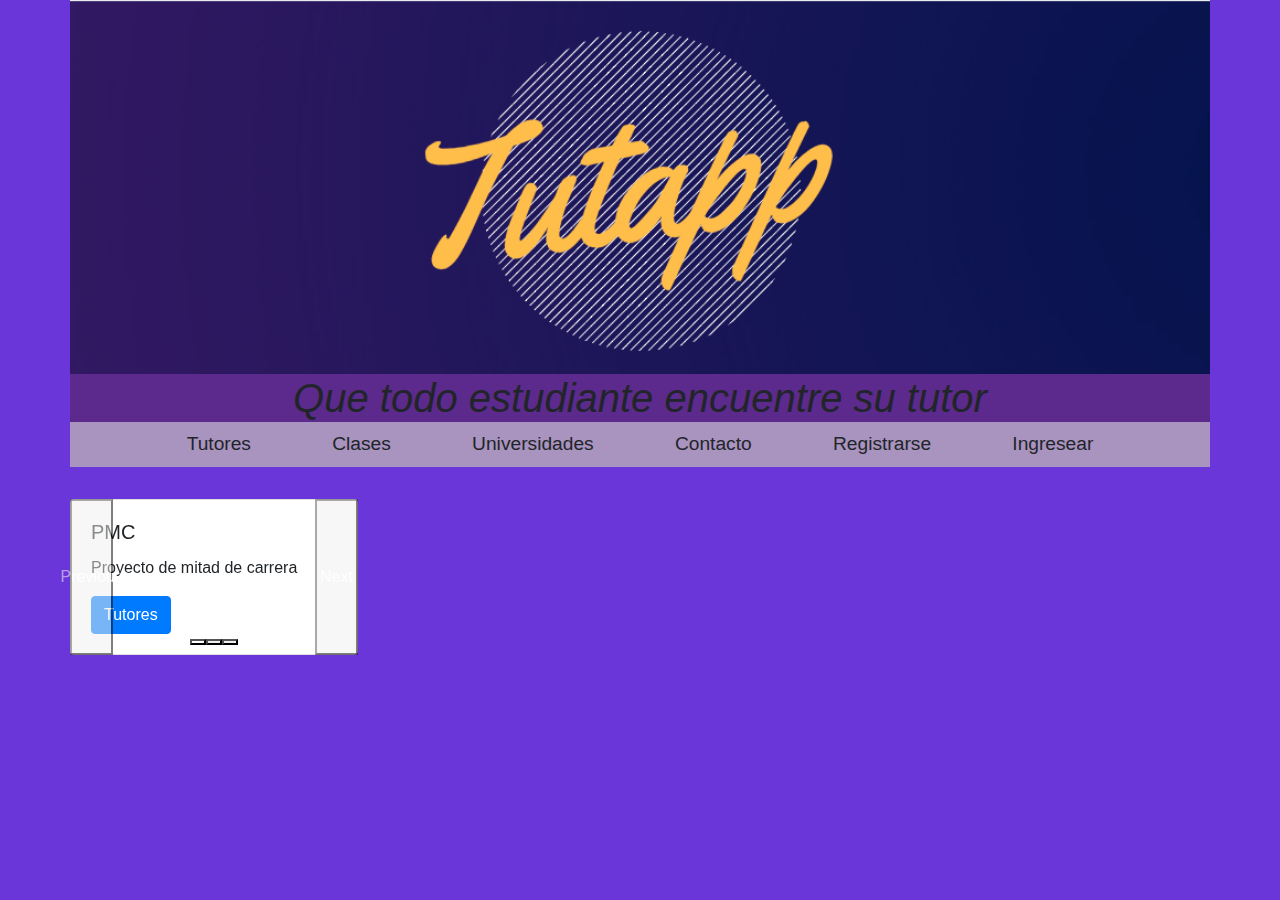
==== Views/clases.html @ 58e0dfc8 "starter" ====
<!DOCTYPE html>
<html lang="en">
    <head>
        <meta charset="UTF-8">
        <meta http-equiv="X-UA-Compatible" content="IE=edge">
        <meta name="viewport" content="width=device-width, initial-scale=1.0">
        <link rel="stylesheet" href="https://maxcdn.bootstrapcdn.com/bootstrap/4.0.0/css/bootstrap.min.css" integrity="sha384-Gn5384xqQ1aoWXA+058RXPxPg6fy4IWvTNh0E263XmFcJlSAwiGgFAW/dAiS6JXm" crossorigin="anonymous">
        <link rel="stylesheet" href="styles/tutores.css" type="text/css">
        <title>Tutapp</title>
    </head>
    <body>
        <div class="container">
            <div class="row">
                <header>
                    <a href="index.html"><img src="../static/tutapp.png" alt="imagen de tutapp" id="CompImg"></a>
                    <h1>Que todo estudiante encuentre su tutor</h1>
                    <nav class="navbar">
                        <ul id="navbar-nav">
                            <li class="nav-item">Tutores</li>
                            <li class="nav-item">Clases</li>
                            <li class="nav-item">Universidades</li>
                            <li class="nav-item">Contacto</li>
                            <li class="nav-item"> Registrarse</li>
                            <li class="nav-item"> Ingresear</li>
                        </ul>
                    </nav>
                </header>
            </div>
            <div class="row" id="carruselClases">
                <div id="carouselExampleIndicators" class="carousel slide" data-bs-ride="carousel">
                    <div class="carousel-indicators">
                      <button type="button" data-bs-target="#carouselExampleIndicators" data-bs-slide-to="0" class="active" aria-current="true" aria-label="Slide 1"></button>
                      <button type="button" data-bs-target="#carouselExampleIndicators" data-bs-slide-to="1" aria-label="Slide 2"></button>
                      <button type="button" data-bs-target="#carouselExampleIndicators" data-bs-slide-to="2" aria-label="Slide 3"></button>
                    </div>
                    <div class="carousel-inner">
                      <div class="carousel-item active">
                        <div class="card" style="width: 18rem;">
                            <div class="card-body">
                              <h5 class="card-title">PMC</h5>
                              <p class="card-text">Proyecto de mitad de carrera</p>
                              <a href="#" class="btn btn-primary">Tutores</a>
                            </div>
                        </div>
                      </div>
                      <div class="carousel-item">
                        <div class="card" style="width: 18rem;">
                            <div class="card-body">
                              <h5 class="card-title">MOS</h5>
                              <p class="card-text">Conocimiento de uso de modelos computacionales</p>
                              <a href="#" class="btn btn-primary">Tutores</a>
                            </div>
                        </div>
                      </div>
                      <div class="carousel-item">
                        <div class="card" style="width: 18rem;">
                            <div class="card-body">
                              <h5 class="card-title">Sisemp</h5>
                              <p class="card-text">Sistemas empresariales</p>
                              <a href="#" class="btn btn-primary">Tutores</a>
                            </div>
                        </div>
                      </div>
                    </div>
                    <button class="carousel-control-prev" type="button" data-bs-target="#carouselExampleIndicators"  data-bs-slide="prev">
                      <span class="carousel-control-prev-icon" aria-hidden="true"></span>
                      <span class="visually-hidden">Previous</span>
                    </button>
                    <button class="carousel-control-next" type="button" data-bs-target="#carouselExampleIndicators"  data-bs-slide="next">
                      <span class="carousel-control-next-icon" aria-hidden="true"></span>
                      <span class="visually-hidden">Next</span>
                    </button>
                </div>
            </div>
        </div>        
    </body>
</html>
---- Views/styles/tutores.css ----
/* Color Theme Swatches in Hex */
body {
  width: 100%;
  height: 100%;
  display: inline-block;
  font-family: "didot" "helvetica";
  background-color: #6A36D9;
  margin: 0;
  padding: 0;
  justify-content: center;
}
body header {
  text-align: center;
  display: inline-block;
  padding: 0 0 2vw 0;
  margin: 0 0 0.5vw 0;
}
body header h1 {
  font-family: "Franklin Gothic Medium", "Arial Narrow", Arial, sans-serif;
  font-style: italic;
  background-color: #5B2A8C;
  margin-bottom: 0;
}
body header img {
  max-width: 100%;
  max-height: fit-content;
  width: 100vw;
  height: 30vw;
  object-fit: cover;
}
body header nav {
  margin-top: 0;
  background-color: #A993BF;
}
body header nav ul {
  background-color: inherit;
  width: 100%;
  list-style: none;
  margin: 0;
  padding: 0;
}
body header nav ul li {
  padding-left: 3vw;
  padding-right: 3vw;
  display: inline-block;
  font-family: "Franklin Gothic Medium", "Arial Narrow", Arial, sans-serif;
  font-size: larger;
}
body header nav ul li:hover {
  background-color: #5B2A8C;
  padding-left: 3vw;
  padding-right: 3vw;
  margin: 0;
  display: inline-block;
  font-family: "Franklin Gothic Medium", "Arial Narrow", Arial, sans-serif;
  font-size: larger;
}
body header nav ul a {
  text-decoration: none;
  font-size: 1.5em;
  color: #1D1B59;
}
body #ranking {
  margin-top: 2vw;
  background-color: #5B2A8C;
}
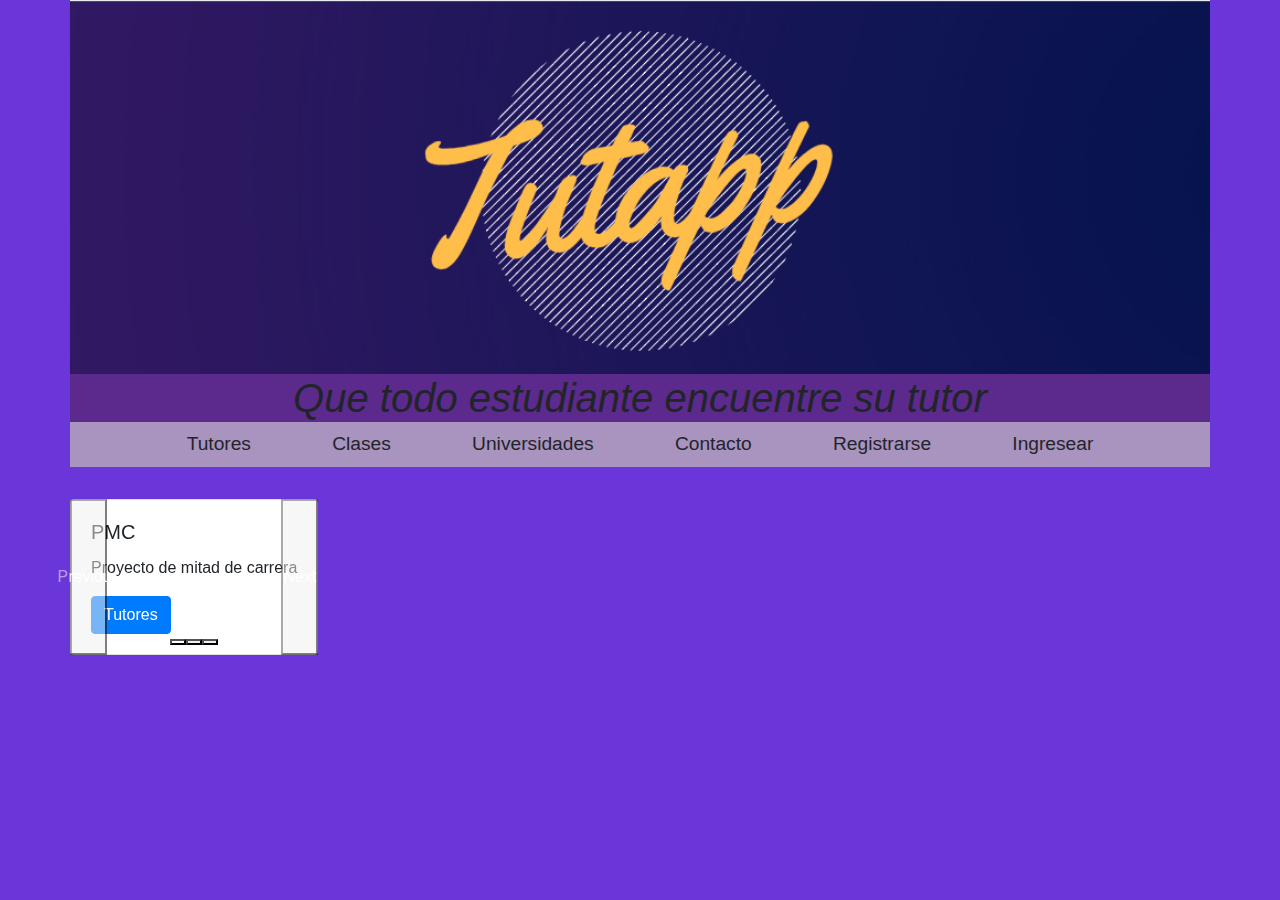
==== commit 40ad251a: "starter" ====
--- a/Views/clases.html
+++ b/Views/clases.html
@@ -35,7 +35,7 @@
                     </div>
                     <div class="carousel-inner">
                       <div class="carousel-item active">
-                        <div class="card" style="width: 18rem;">
+                        <div class="card">
                             <div class="card-body">
                               <h5 class="card-title">PMC</h5>
                               <p class="card-text">Proyecto de mitad de carrera</p>
@@ -44,7 +44,7 @@
                         </div>
                       </div>
                       <div class="carousel-item">
-                        <div class="card" style="width: 18rem;">
+                        <div class="card">
                             <div class="card-body">
                               <h5 class="card-title">MOS</h5>
                               <p class="card-text">Conocimiento de uso de modelos computacionales</p>
@@ -53,7 +53,7 @@
                         </div>
                       </div>
                       <div class="carousel-item">
-                        <div class="card" style="width: 18rem;">
+                        <div class="card">
                             <div class="card-body">
                               <h5 class="card-title">Sisemp</h5>
                               <p class="card-text">Sistemas empresariales</p>
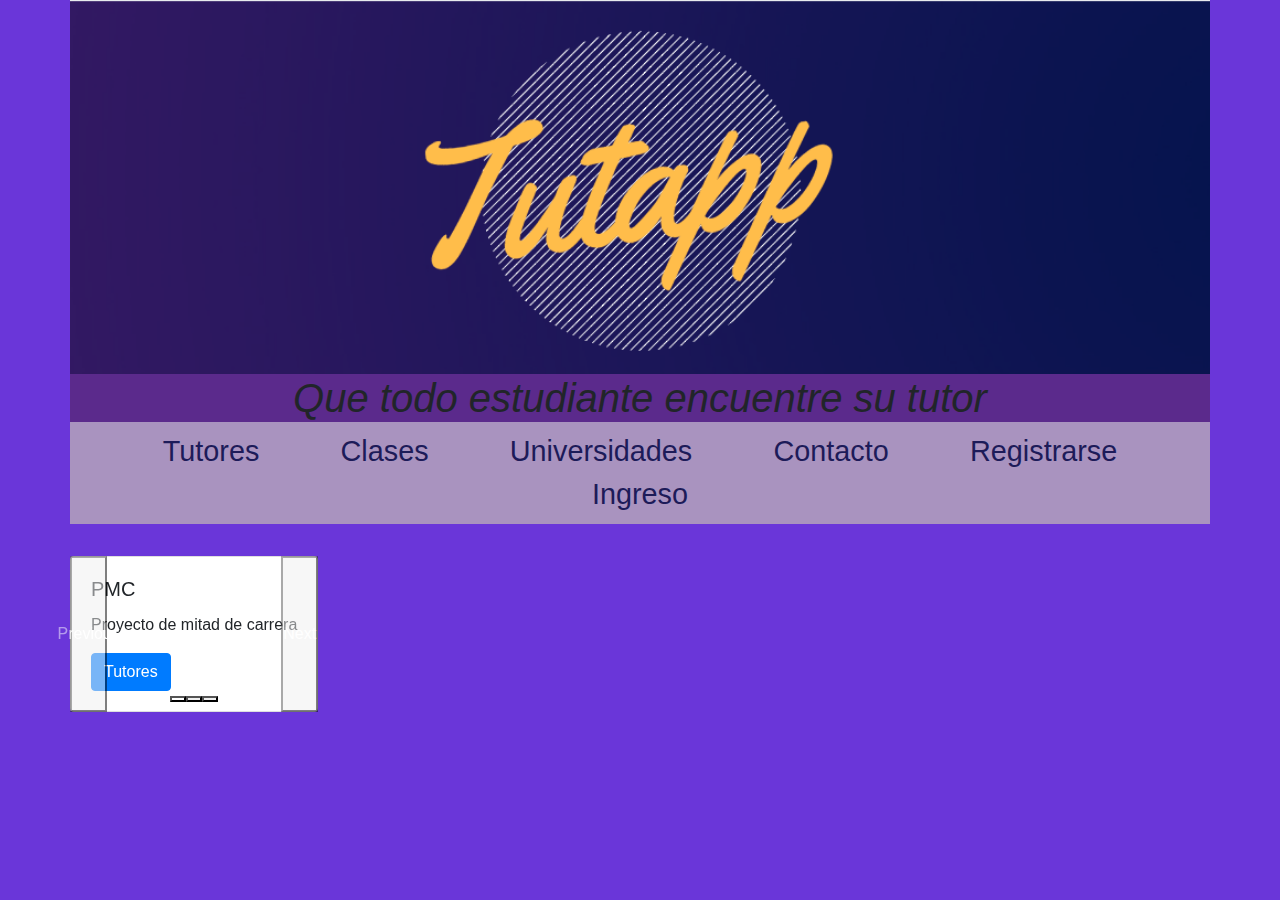
==== commit 50a05f5a: "starter" ====
--- a/Views/clases.html
+++ b/Views/clases.html
@@ -16,12 +16,12 @@
                     <h1>Que todo estudiante encuentre su tutor</h1>
                     <nav class="navbar">
                         <ul id="navbar-nav">
-                            <li class="nav-item">Tutores</li>
-                            <li class="nav-item">Clases</li>
-                            <li class="nav-item">Universidades</li>
-                            <li class="nav-item">Contacto</li>
-                            <li class="nav-item"> Registrarse</li>
-                            <li class="nav-item"> Ingresear</li>
+                            <li class="nav-item"><a href="tutores.html">Tutores</a></li>
+                            <li class="nav-item"><a href="clases.html">Clases</a></li>
+                            <li class="nav-item"><a href="universidades.html">Universidades</a></li>
+                            <li class="nav-item"><a href="contacto.html">Contacto</a></li>
+                            <li class="nav-item"><a href="registro.html">Registrarse</a></li>
+                            <li class="nav-item"><a href="ingreso.html">Ingreso</a></li>
                         </ul>
                     </nav>
                 </header>
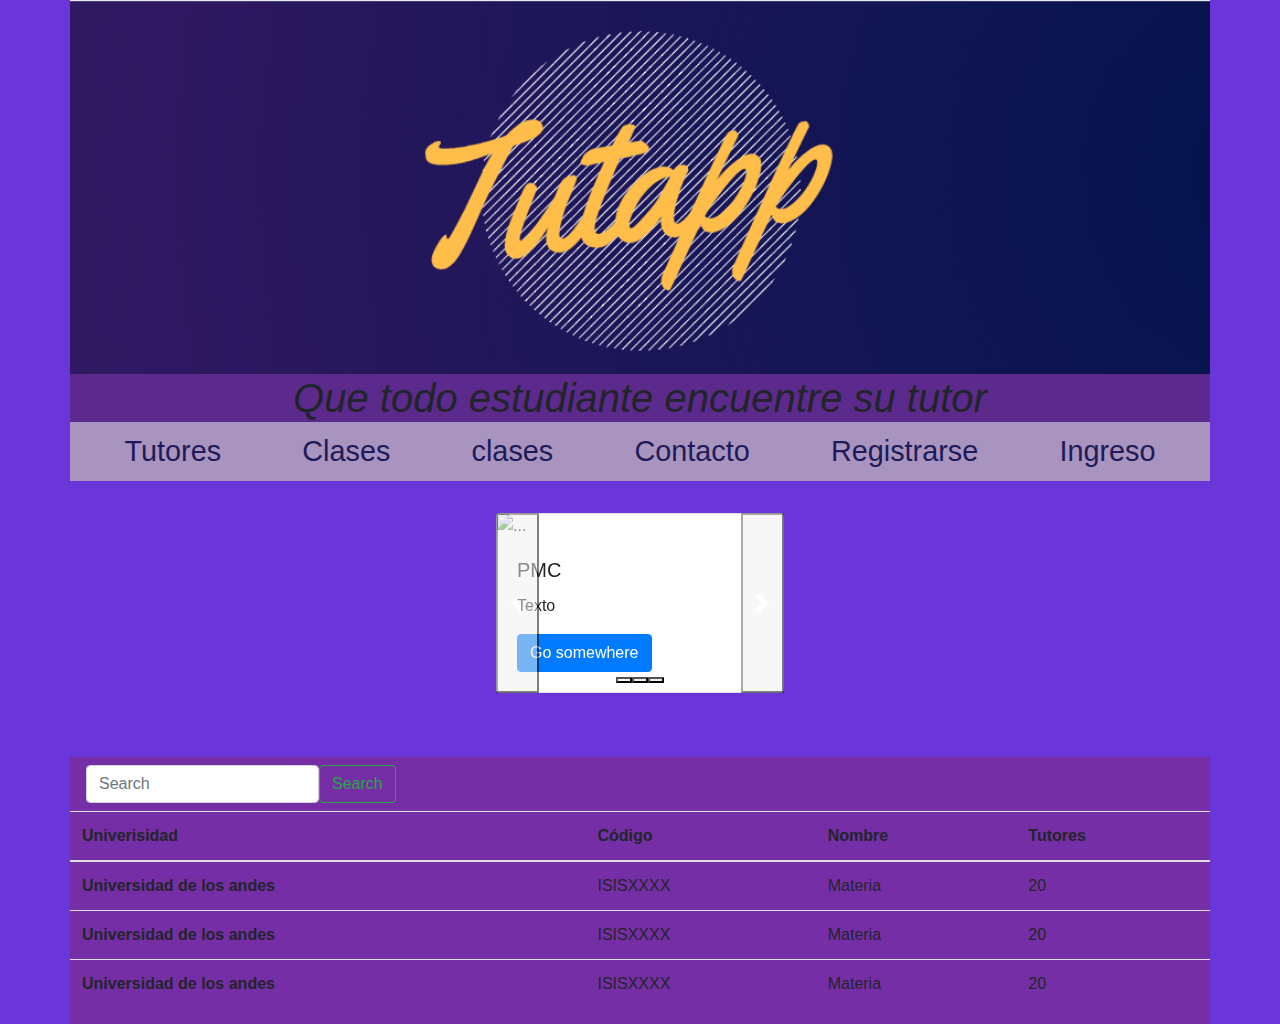
==== commit 10abac14: "starter" ====
--- a/Views/clases.html
+++ b/Views/clases.html
@@ -2,10 +2,9 @@
 <html lang="en">
     <head>
         <meta charset="UTF-8">
-        <meta http-equiv="X-UA-Compatible" content="IE=edge">
-        <meta name="viewport" content="width=device-width, initial-scale=1.0">
+        <meta name="viewport" content="width=device-width, initial-scale=1, shrink-to-fit=no">
         <link rel="stylesheet" href="https://maxcdn.bootstrapcdn.com/bootstrap/4.0.0/css/bootstrap.min.css" integrity="sha384-Gn5384xqQ1aoWXA+058RXPxPg6fy4IWvTNh0E263XmFcJlSAwiGgFAW/dAiS6JXm" crossorigin="anonymous">
-        <link rel="stylesheet" href="styles/tutores.css" type="text/css">
+        <link rel="stylesheet" href="styles/clases.css" type="text/css">
         <title>Tutapp</title>
     </head>
     <body>
@@ -18,7 +17,7 @@
                         <ul id="navbar-nav">
                             <li class="nav-item"><a href="tutores.html">Tutores</a></li>
                             <li class="nav-item"><a href="clases.html">Clases</a></li>
-                            <li class="nav-item"><a href="universidades.html">Universidades</a></li>
+                            <li class="nav-item"><a href="clases.html">clases</a></li>
                             <li class="nav-item"><a href="contacto.html">Contacto</a></li>
                             <li class="nav-item"><a href="registro.html">Registrarse</a></li>
                             <li class="nav-item"><a href="ingreso.html">Ingreso</a></li>
@@ -26,52 +25,92 @@
                     </nav>
                 </header>
             </div>
-            <div class="row" id="carruselClases">
-                <div id="carouselExampleIndicators" class="carousel slide" data-bs-ride="carousel">
+            <div class="row">
+                <div id="clases" class="carousel slide" data-bs-ride="carousel">
                     <div class="carousel-indicators">
-                      <button type="button" data-bs-target="#carouselExampleIndicators" data-bs-slide-to="0" class="active" aria-current="true" aria-label="Slide 1"></button>
-                      <button type="button" data-bs-target="#carouselExampleIndicators" data-bs-slide-to="1" aria-label="Slide 2"></button>
-                      <button type="button" data-bs-target="#carouselExampleIndicators" data-bs-slide-to="2" aria-label="Slide 3"></button>
+                      <button type="button" data-bs-target="#clases" data-bs-slide-to="0" class="active" aria-current="true" aria-label="Slide 1"></button>
+                      <button type="button" data-bs-target="#clases" data-bs-slide-to="1" aria-label="Slide 2"></button>
+                      <button type="button" data-bs-target="#clases" data-bs-slide-to="2" aria-label="Slide 3"></button>
                     </div>
                     <div class="carousel-inner">
                       <div class="carousel-item active">
-                        <div class="card">
+                        <div class="card" style="width: 18rem;">
+                            <img src="../static/carrousel/clases/logo jave.png" class="card-img-top" alt="...">
                             <div class="card-body">
                               <h5 class="card-title">PMC</h5>
-                              <p class="card-text">Proyecto de mitad de carrera</p>
-                              <a href="#" class="btn btn-primary">Tutores</a>
+                              <p class="card-text">Texto</p>
+                              <a href="#" class="btn btn-primary">Go somewhere</a>
                             </div>
                         </div>
                       </div>
                       <div class="carousel-item">
-                        <div class="card">
+                        <div class="card" style="width: 18rem;">
+                            <img src="../static/carrousel/clases/logo jave.png" class="card-img-top" alt="...">
                             <div class="card-body">
-                              <h5 class="card-title">MOS</h5>
-                              <p class="card-text">Conocimiento de uso de modelos computacionales</p>
-                              <a href="#" class="btn btn-primary">Tutores</a>
+                              <h5 class="card-title">PMC</h5>
+                              <p class="card-text">Texto</p>
+                              <a href="#" class="btn btn-primary">Go somewhere</a>
                             </div>
                         </div>
                       </div>
                       <div class="carousel-item">
-                        <div class="card">
+                        <div class="card" style="width: 18rem;">
+                            <img src="../static/carrousel/clases/logo jave.png" class="card-img-top" alt="...">
                             <div class="card-body">
-                              <h5 class="card-title">Sisemp</h5>
-                              <p class="card-text">Sistemas empresariales</p>
-                              <a href="#" class="btn btn-primary">Tutores</a>
+                              <h5 class="card-title">PMC</h5>
+                              <p class="card-text">Texto</p>
+                              <a href="#" class="btn btn-primary">Go somewhere</a>
                             </div>
                         </div>
                       </div>
                     </div>
-                    <button class="carousel-control-prev" type="button" data-bs-target="#carouselExampleIndicators"  data-bs-slide="prev">
+                    <button class="carousel-control-prev" type="button" data-bs-target="#clases"  data-bs-slide="prev">
                       <span class="carousel-control-prev-icon" aria-hidden="true"></span>
-                      <span class="visually-hidden">Previous</span>
                     </button>
-                    <button class="carousel-control-next" type="button" data-bs-target="#carouselExampleIndicators"  data-bs-slide="next">
+                    <button class="carousel-control-next" type="button" data-bs-target="#clases"  data-bs-slide="next">
                       <span class="carousel-control-next-icon" aria-hidden="true"></span>
-                      <span class="visually-hidden">Next</span>
                     </button>
                 </div>
             </div>
-        </div>        
+            <div class="row" id="TablaClases">
+              <nav class="navbar">
+                <form class="d-flex">
+                  <input class="form-control me-2" type="search" placeholder="Search" aria-label="Search">
+                  <button class="btn btn-outline-success" type="submit">Search</button>
+                </form>
+              </nav>
+              <table class="table">
+                <thead>
+                  <tr>
+                    <th scope="col">Univerisidad</th>
+                    <th scope="col">Código</th>
+                    <th scope="col">Nombre</th>
+                    <th scope="col">Tutores</th>
+                  </tr>
+                </thead>
+                <tbody>
+                  <tr>
+                    <th scope="row">Universidad de los andes</th>
+                    <td>ISISXXXX</td>
+                    <td>Materia</td>
+                    <td>20</td>
+                  </tr>
+                  <tr>
+                    <th scope="row">Universidad de los andes</th>
+                    <td>ISISXXXX</td>
+                    <td>Materia</td>
+                    <td>20</td>
+                  </tr>
+                  <tr>
+                    <th scope="row">Universidad de los andes</th>
+                    <td>ISISXXXX</td>
+                    <td>Materia</td>
+                    <td>20</td>
+                  </tr>
+                </tbody>
+              </table>
+            </div>
+        </div>
     </body>
+    <script src="https://cdn.jsdelivr.net/npm/bootstrap@5.0.0-beta2/dist/js/bootstrap.bundle.min.js" integrity="sha384-b5kHyXgcpbZJO/tY9Ul7kGkf1S0CWuKcCD38l8YkeH8z8QjE0GmW1gYU5S9FOnJ0" crossorigin="anonymous"></script>
 </html>--- a/Views/styles/clases.css
+++ b/Views/styles/clases.css
@@ -0,0 +1,76 @@
+/* Color Theme Swatches in Hex */
+body {
+  width: 100%;
+  height: 100%;
+  display: inline-block;
+  font-family: "didot" "helvetica";
+  background-color: #6A36D9;
+  margin-left: auto;
+  margin-right: auto;
+  padding: 0;
+}
+body header {
+  text-align: center;
+  display: inline-block;
+  padding: 0 0 2vw 0;
+  margin-left: auto;
+  margin-right: auto;
+  margin-bottom: 0.5vw;
+}
+body header h1 {
+  font-family: "Franklin Gothic Medium", "Arial Narrow", Arial, sans-serif;
+  font-style: italic;
+  background-color: #5B2A8C;
+  margin-bottom: 0;
+}
+body header img {
+  max-width: 100%;
+  max-height: fit-content;
+  width: 100vw;
+  height: 30vw;
+  object-fit: cover;
+}
+body header nav {
+  margin-top: 0;
+  background-color: #A993BF;
+}
+body header nav ul {
+  background-color: inherit;
+  width: 100%;
+  list-style: none;
+  margin: 0;
+  padding: 0;
+}
+body header nav ul li {
+  padding-left: 3vw;
+  padding-right: 3vw;
+  display: inline-block;
+  font-family: "Franklin Gothic Medium", "Arial Narrow", Arial, sans-serif;
+  font-size: larger;
+}
+body header nav ul li:hover {
+  background-color: #5B2A8C;
+  padding-left: 3vw;
+  padding-right: 3vw;
+  margin: 0;
+  display: inline-block;
+  font-family: "Franklin Gothic Medium", "Arial Narrow", Arial, sans-serif;
+  font-size: larger;
+}
+body header nav ul a {
+  text-decoration: none;
+  font-size: 1.5em;
+  color: #1D1B59;
+}
+body header nav ul a:hover {
+  text-decoration: none;
+  color: #1D1B59;
+}
+body #clases {
+  margin-left: auto;
+  margin-right: auto;
+  margin-bottom: 5vw;
+}
+body #TablaClases {
+  background-color: #762EA6;
+}
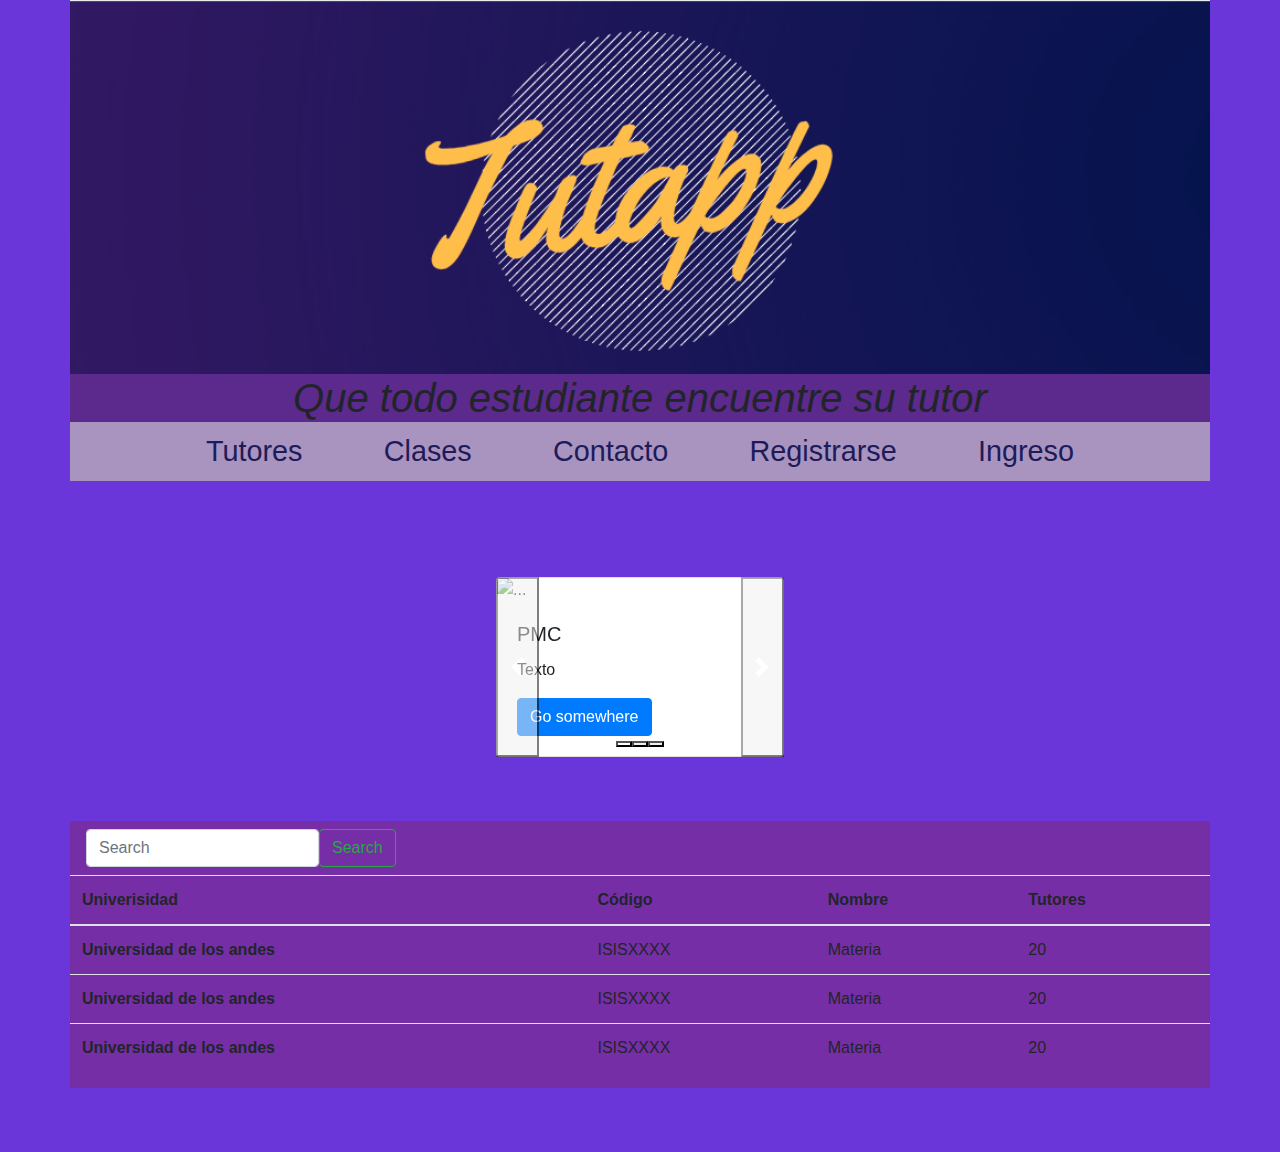
==== commit 28f59428: "starter" ====
--- a/Views/clases.html
+++ b/Views/clases.html
@@ -17,7 +17,6 @@
                         <ul id="navbar-nav">
                             <li class="nav-item"><a href="tutores.html">Tutores</a></li>
                             <li class="nav-item"><a href="clases.html">Clases</a></li>
-                            <li class="nav-item"><a href="clases.html">clases</a></li>
                             <li class="nav-item"><a href="contacto.html">Contacto</a></li>
                             <li class="nav-item"><a href="registro.html">Registrarse</a></li>
                             <li class="nav-item"><a href="ingreso.html">Ingreso</a></li>
@@ -25,90 +24,92 @@
                     </nav>
                 </header>
             </div>
-            <div class="row">
+            <div class="row" id="main">
+              <div class="row">
                 <div id="clases" class="carousel slide" data-bs-ride="carousel">
-                    <div class="carousel-indicators">
-                      <button type="button" data-bs-target="#clases" data-bs-slide-to="0" class="active" aria-current="true" aria-label="Slide 1"></button>
-                      <button type="button" data-bs-target="#clases" data-bs-slide-to="1" aria-label="Slide 2"></button>
-                      <button type="button" data-bs-target="#clases" data-bs-slide-to="2" aria-label="Slide 3"></button>
-                    </div>
-                    <div class="carousel-inner">
-                      <div class="carousel-item active">
-                        <div class="card" style="width: 18rem;">
-                            <img src="../static/carrousel/clases/logo jave.png" class="card-img-top" alt="...">
-                            <div class="card-body">
-                              <h5 class="card-title">PMC</h5>
-                              <p class="card-text">Texto</p>
-                              <a href="#" class="btn btn-primary">Go somewhere</a>
-                            </div>
+                      <div class="carousel-indicators">
+                        <button type="button" data-bs-target="#clases" data-bs-slide-to="0" class="active" aria-current="true" aria-label="Slide 1"></button>
+                        <button type="button" data-bs-target="#clases" data-bs-slide-to="1" aria-label="Slide 2"></button>
+                        <button type="button" data-bs-target="#clases" data-bs-slide-to="2" aria-label="Slide 3"></button>
+                      </div>
+                      <div class="carousel-inner">
+                        <div class="carousel-item active">
+                          <div class="card" style="width: 18rem;">
+                              <img src="../static/carrousel/clases/logo jave.png" class="card-img-top" alt="...">
+                              <div class="card-body">
+                                <h5 class="card-title">PMC</h5>
+                                <p class="card-text">Texto</p>
+                                <a href="#" class="btn btn-primary">Go somewhere</a>
+                              </div>
+                          </div>
+                        </div>
+                        <div class="carousel-item">
+                          <div class="card" style="width: 18rem;">
+                              <img src="../static/carrousel/clases/logo jave.png" class="card-img-top" alt="...">
+                              <div class="card-body">
+                                <h5 class="card-title">PMC</h5>
+                                <p class="card-text">Texto</p>
+                                <a href="#" class="btn btn-primary">Go somewhere</a>
+                              </div>
+                          </div>
+                        </div>
+                        <div class="carousel-item">
+                          <div class="card" style="width: 18rem;">
+                              <img src="../static/carrousel/clases/logo jave.png" class="card-img-top" alt="...">
+                              <div class="card-body">
+                                <h5 class="card-title">PMC</h5>
+                                <p class="card-text">Texto</p>
+                                <a href="#" class="btn btn-primary">Go somewhere</a>
+                              </div>
+                          </div>
                         </div>
                       </div>
-                      <div class="carousel-item">
-                        <div class="card" style="width: 18rem;">
-                            <img src="../static/carrousel/clases/logo jave.png" class="card-img-top" alt="...">
-                            <div class="card-body">
-                              <h5 class="card-title">PMC</h5>
-                              <p class="card-text">Texto</p>
-                              <a href="#" class="btn btn-primary">Go somewhere</a>
-                            </div>
-                        </div>
-                      </div>
-                      <div class="carousel-item">
-                        <div class="card" style="width: 18rem;">
-                            <img src="../static/carrousel/clases/logo jave.png" class="card-img-top" alt="...">
-                            <div class="card-body">
-                              <h5 class="card-title">PMC</h5>
-                              <p class="card-text">Texto</p>
-                              <a href="#" class="btn btn-primary">Go somewhere</a>
-                            </div>
-                        </div>
-                      </div>
-                    </div>
-                    <button class="carousel-control-prev" type="button" data-bs-target="#clases"  data-bs-slide="prev">
-                      <span class="carousel-control-prev-icon" aria-hidden="true"></span>
-                    </button>
-                    <button class="carousel-control-next" type="button" data-bs-target="#clases"  data-bs-slide="next">
-                      <span class="carousel-control-next-icon" aria-hidden="true"></span>
-                    </button>
-                </div>
-            </div>
-            <div class="row" id="TablaClases">
-              <nav class="navbar">
-                <form class="d-flex">
-                  <input class="form-control me-2" type="search" placeholder="Search" aria-label="Search">
-                  <button class="btn btn-outline-success" type="submit">Search</button>
-                </form>
-              </nav>
-              <table class="table">
-                <thead>
-                  <tr>
-                    <th scope="col">Univerisidad</th>
-                    <th scope="col">Código</th>
-                    <th scope="col">Nombre</th>
-                    <th scope="col">Tutores</th>
-                  </tr>
-                </thead>
-                <tbody>
-                  <tr>
-                    <th scope="row">Universidad de los andes</th>
-                    <td>ISISXXXX</td>
-                    <td>Materia</td>
-                    <td>20</td>
-                  </tr>
-                  <tr>
-                    <th scope="row">Universidad de los andes</th>
-                    <td>ISISXXXX</td>
-                    <td>Materia</td>
-                    <td>20</td>
-                  </tr>
-                  <tr>
-                    <th scope="row">Universidad de los andes</th>
-                    <td>ISISXXXX</td>
-                    <td>Materia</td>
-                    <td>20</td>
-                  </tr>
-                </tbody>
-              </table>
+                      <button class="carousel-control-prev" type="button" data-bs-target="#clases"  data-bs-slide="prev">
+                        <span class="carousel-control-prev-icon" aria-hidden="true"></span>
+                      </button>
+                      <button class="carousel-control-next" type="button" data-bs-target="#clases"  data-bs-slide="next">
+                        <span class="carousel-control-next-icon" aria-hidden="true"></span>
+                      </button>
+                  </div>
+              </div>
+              <div class="row" id="TablaClases">
+                <nav class="navbar">
+                  <form class="d-flex">
+                    <input class="form-control me-2" type="search" placeholder="Search" aria-label="Search">
+                    <button class="btn btn-outline-success" type="submit">Search</button>
+                  </form>
+                </nav>
+                <table class="table">
+                  <thead>
+                    <tr>
+                      <th scope="col">Univerisidad</th>
+                      <th scope="col">Código</th>
+                      <th scope="col">Nombre</th>
+                      <th scope="col">Tutores</th>
+                    </tr>
+                  </thead>
+                  <tbody>
+                    <tr>
+                      <th scope="row">Universidad de los andes</th>
+                      <td>ISISXXXX</td>
+                      <td>Materia</td>
+                      <td>20</td>
+                    </tr>
+                    <tr>
+                      <th scope="row">Universidad de los andes</th>
+                      <td>ISISXXXX</td>
+                      <td>Materia</td>
+                      <td>20</td>
+                    </tr>
+                    <tr>
+                      <th scope="row">Universidad de los andes</th>
+                      <td>ISISXXXX</td>
+                      <td>Materia</td>
+                      <td>20</td>
+                    </tr>
+                  </tbody>
+                </table>
+              </div>
             </div>
         </div>
     </body>
--- a/Views/styles/clases.css
+++ b/Views/styles/clases.css
@@ -66,11 +66,18 @@
   text-decoration: none;
   color: #1D1B59;
 }
-body #clases {
+body #main {
+  display: block;
+  padding-top: 5vw;
+  padding-bottom: 5vw;
+  margin-left: auto;
+  margin-right: auto;
+}
+body #main #clases {
   margin-left: auto;
   margin-right: auto;
   margin-bottom: 5vw;
 }
-body #TablaClases {
+body #main #TablaClases {
   background-color: #762EA6;
 }
